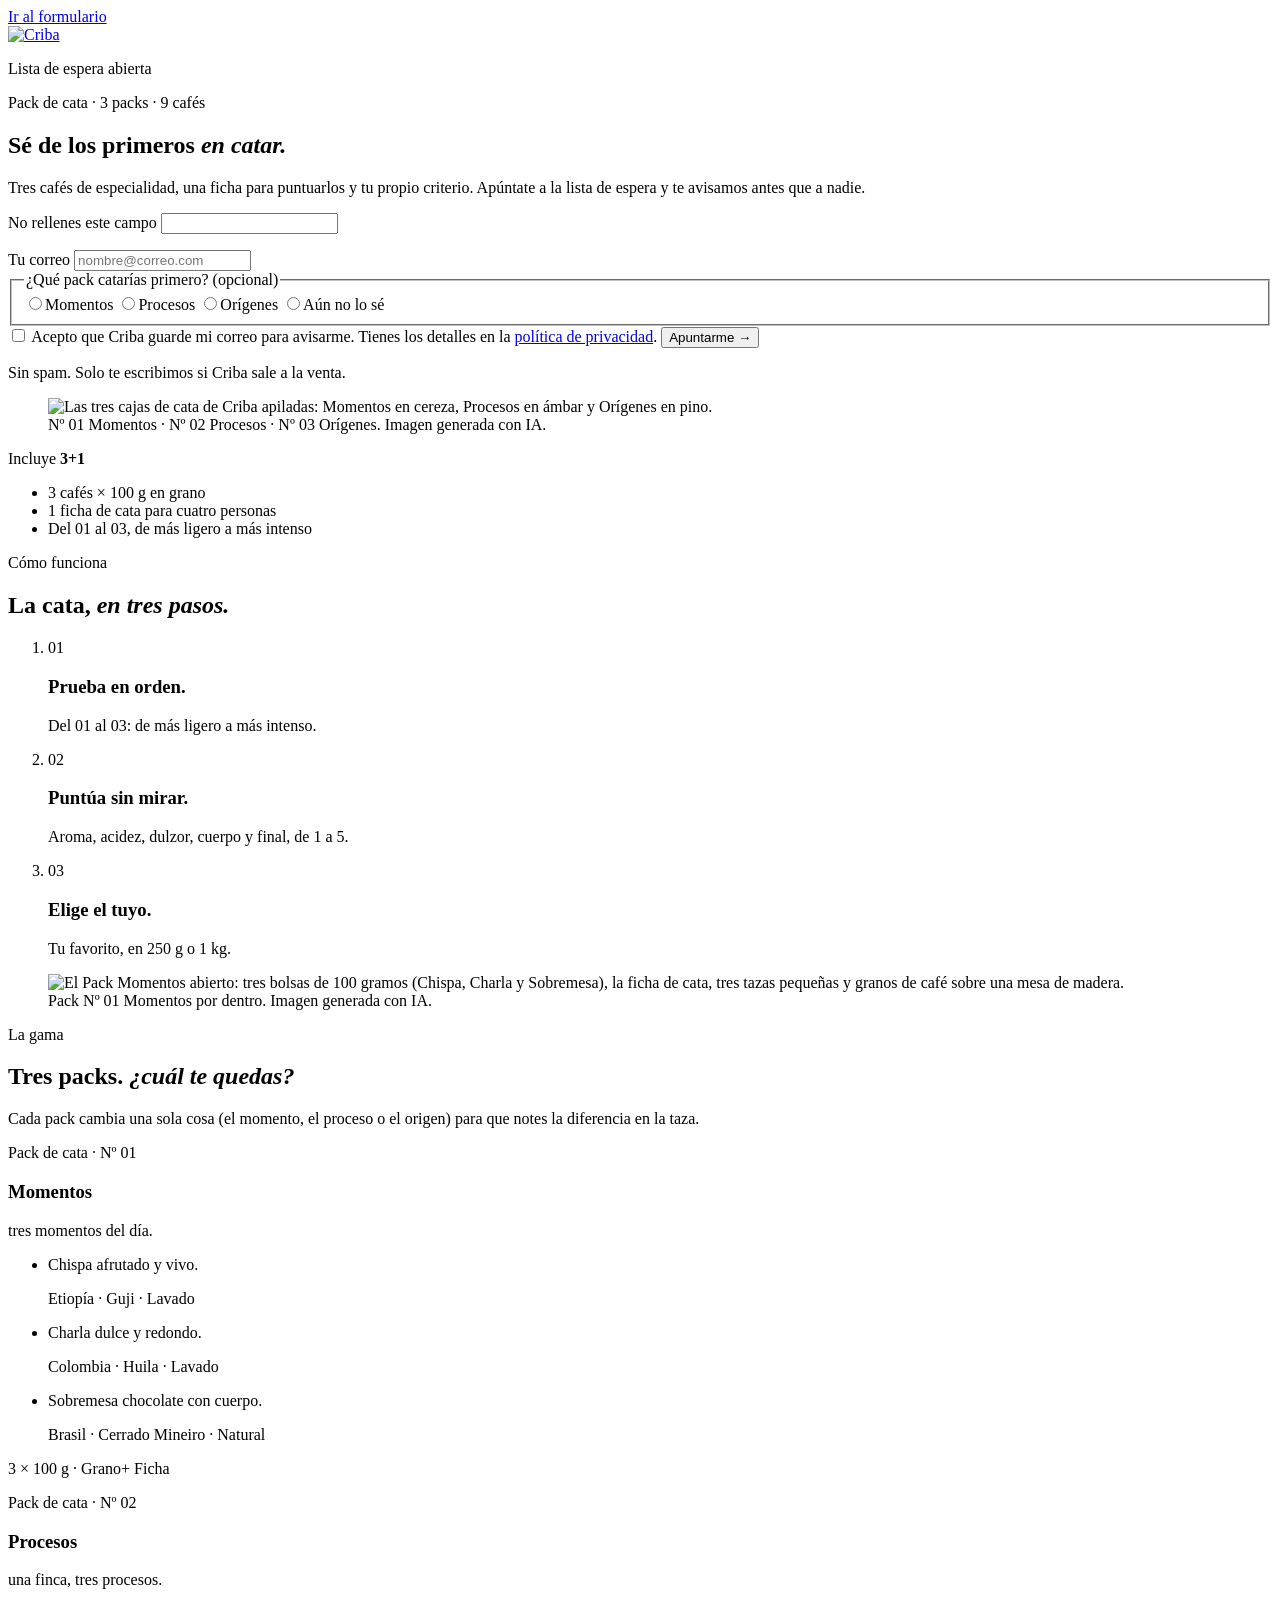
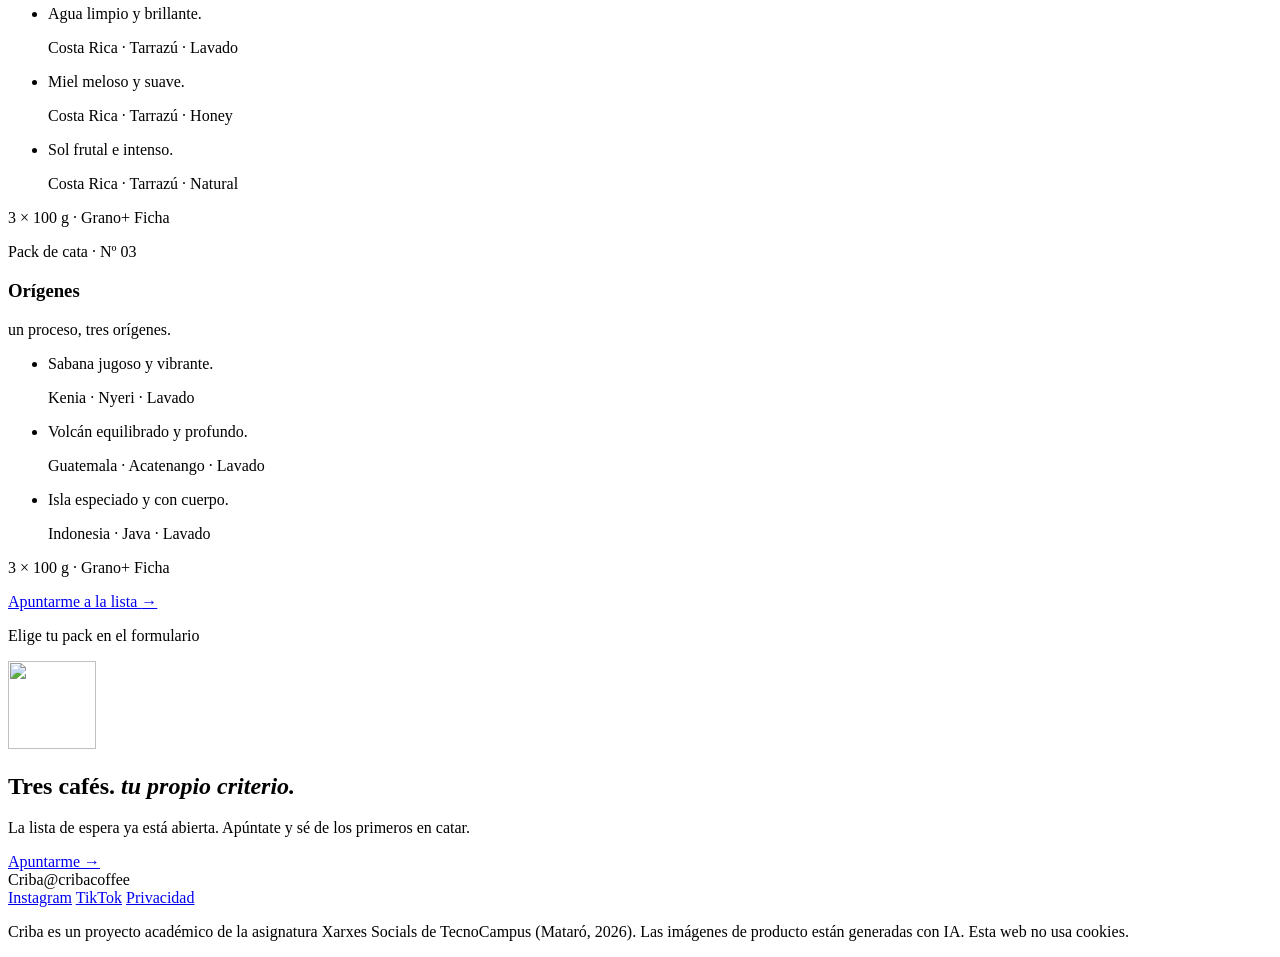
==== public/index.html @ 054a1509 "Landing de la lista de espera de Criba Página con la identidad del manual de marca (Fraunces, DM Mon" ====
<!doctype html>
<html lang="es">
<head>
  <meta charset="utf-8">
  <meta name="viewport" content="width=device-width, initial-scale=1">
  <title>Criba · Lista de espera del Pack de Cata</title>
  <meta name="description" content="Tres cafés de especialidad, una ficha de cata y tu propio criterio. Apúntate a la lista de espera de Criba y sé de los primeros en catar.">
  <meta name="theme-color" content="#F5D4C8">
  <link rel="canonical" href="https://cribacoffee.es/">
  <link rel="icon" href="/favicon.svg" type="image/svg+xml">
  <link rel="icon" href="/favicon-32.png" sizes="32x32" type="image/png">
  <link rel="apple-touch-icon" href="/apple-touch-icon.png">
  <meta property="og:type" content="website">
  <meta property="og:locale" content="es_ES">
  <meta property="og:site_name" content="Criba">
  <meta property="og:title" content="Sé de los primeros en catar · Criba">
  <meta property="og:description" content="Tres cafés de especialidad, una ficha de cata y tu propio criterio. Apúntate a la lista de espera.">
  <meta property="og:url" content="https://cribacoffee.es/">
  <meta property="og:image" content="https://cribacoffee.es/og.jpg">
  <meta property="og:image:width" content="1200">
  <meta property="og:image:height" content="630">
  <meta property="og:image:alt" content="Criba. Sé de los primeros en catar. Lista de espera del Pack de Cata.">
  <meta name="twitter:card" content="summary_large_image">
  <link rel="preload" href="/assets/fonts/fraunces-opsz-normal.woff2" as="font" type="font/woff2" crossorigin>
  <link rel="preload" href="/assets/fonts/fraunces-opsz-italic.woff2" as="font" type="font/woff2" crossorigin>
  <link rel="stylesheet" href="/assets/css/styles.css?v=1">
  <script src="/assets/js/main.js?v=1" defer></script>
</head>
<body>
  <a class="skip" href="#lista">Ir al formulario</a>

  <header class="cabecera">
    <div class="wrap top">
      <a class="top__logo" href="/"><img src="/assets/logo/criba-logotipo-horizontal.svg" alt="Criba" width="341" height="104"></a>
      <p class="top__estado mono">Lista <span class="ancho">de espera </span>abierta</p>
    </div>
  </header>

  <main>
    <section class="hero" aria-labelledby="titulo">
      <div class="wrap hero__grid">
        <div class="hero__texto">
          <p class="kicker mono">Pack de cata · 3 packs · 9 cafés</p>
          <h1 class="display" id="titulo">Sé de los primeros <em>en catar.</em></h1>
          <p class="lead">Tres cafés de especialidad, una ficha para puntuarlos y tu propio criterio. Apúntate a la lista de espera y te avisamos antes que a nadie.</p>

          <div class="registro" id="lista">
            <form class="form" name="lista-espera" method="POST" action="/gracias/" data-netlify="true" netlify-honeypot="empresa">
              <input type="hidden" name="form-name" value="lista-espera">
              <input type="hidden" name="utm_source" value="">
              <input type="hidden" name="utm_medium" value="">
              <input type="hidden" name="utm_campaign" value="">
              <input type="hidden" name="utm_content" value="">
              <input type="hidden" name="referente" value="">
              <p class="hp" aria-hidden="true"><label>No rellenes este campo <input name="empresa" tabindex="-1" autocomplete="off"></label></p>

              <div class="field">
                <label class="mono" for="email">Tu correo</label>
                <input class="input" id="email" name="email" type="email" required autocomplete="email" inputmode="email" placeholder="nombre@correo.com">
              </div>

              <fieldset class="field">
                <legend class="mono">¿Qué pack catarías primero? <span class="opcional">(opcional)</span></legend>
                <div class="chips">
                  <label class="chip chip--momentos"><input type="radio" name="pack" value="momentos"><span>Momentos</span></label>
                  <label class="chip chip--procesos"><input type="radio" name="pack" value="procesos"><span>Procesos</span></label>
                  <label class="chip chip--origenes"><input type="radio" name="pack" value="origenes"><span>Orígenes</span></label>
                  <label class="chip chip--nose"><input type="radio" name="pack" value="aun-no-lo-se"><span>Aún no lo sé</span></label>
                </div>
              </fieldset>

              <label class="consent">
                <input type="checkbox" name="consentimiento" value="si" required>
                <span>Acepto que Criba guarde mi correo para avisarme. Tienes los detalles en la <a href="/privacidad/">política de privacidad</a>.</span>
              </label>

              <button class="btn" type="submit"><span class="btn__txt">Apuntarme</span> <span aria-hidden="true">→</span></button>
              <p class="form__nota mono">Sin spam. Solo te escribimos si Criba sale a la venta.</p>
              <p class="form__error" role="alert" hidden>No hemos podido apuntarte. Revisa la conexión y vuelve a intentarlo.</p>
            </form>

            <div class="ok" tabindex="-1" hidden>
              <p class="mono">Lista de espera · Apuntado</p>
              <h2 class="display">Ya estás <em>dentro.</em></h2>
              <p>Serás de los primeros en saber de Criba. Mientras, haz la cata en casa con tres cafés que tengas a mano.</p>
              <a class="btn" href="/descargas/ficha-de-cata-criba.pdf" download>Descargar la ficha <span aria-hidden="true">↓</span></a>
              <p class="mono ok__nota">PDF · A4 · Para imprimir</p>
            </div>
          </div>
        </div>

        <figure class="hero__img">
          <img src="/assets/img/tres-cajas-1400.webp" srcset="/assets/img/tres-cajas-800.webp 800w, /assets/img/tres-cajas-1400.webp 1400w" sizes="(min-width: 960px) 46vw, 100vw" width="1400" height="933" alt="Las tres cajas de cata de Criba apiladas: Momentos en cereza, Procesos en ámbar y Orígenes en pino." fetchpriority="high">
          <figcaption class="mono">Nº 01 Momentos · Nº 02 Procesos · Nº 03 Orígenes. Imagen generada con IA.</figcaption>
        </figure>
      </div>
    </section>

    <div class="banda">
      <div class="wrap banda__grid">
        <p class="banda__num"><span class="mono">Incluye</span> <strong>3+1</strong></p>
        <ul class="banda__items">
          <li>3 cafés × 100 g en grano</li>
          <li>1 ficha de cata para cuatro personas</li>
          <li>Del 01 al 03, de más ligero a más intenso</li>
        </ul>
      </div>
    </div>

    <section class="seccion" aria-labelledby="pasos-titulo">
      <div class="wrap pasos__grid">
        <div>
          <p class="etiqueta mono">Cómo funciona</p>
          <h2 class="display" id="pasos-titulo">La cata, <em>en tres pasos.</em></h2>
          <ol class="pasos__lista">
            <li class="paso">
              <span class="paso__n" aria-hidden="true">01</span>
              <div><h3>Prueba en orden.</h3><p>Del 01 al 03: de más ligero a más intenso.</p></div>
            </li>
            <li class="paso">
              <span class="paso__n" aria-hidden="true">02</span>
              <div><h3>Puntúa sin mirar.</h3><p>Aroma, acidez, dulzor, cuerpo y final, de 1 a 5.</p></div>
            </li>
            <li class="paso">
              <span class="paso__n" aria-hidden="true">03</span>
              <div><h3>Elige el tuyo.</h3><p>Tu favorito, en 250 g o 1 kg.</p></div>
            </li>
          </ol>
        </div>
        <figure class="pasos__img">
          <img src="/assets/img/pack-momentos-abierto-1400.webp" srcset="/assets/img/pack-momentos-abierto-800.webp 800w, /assets/img/pack-momentos-abierto-1400.webp 1400w" sizes="(min-width: 960px) 46vw, 100vw" width="1400" height="933" loading="lazy" alt="El Pack Momentos abierto: tres bolsas de 100 gramos (Chispa, Charla y Sobremesa), la ficha de cata, tres tazas pequeñas y granos de café sobre una mesa de madera.">
          <figcaption class="mono">Pack Nº 01 Momentos por dentro. Imagen generada con IA.</figcaption>
        </figure>
      </div>
    </section>

    <section class="seccion packs" aria-labelledby="packs-titulo">
      <div class="wrap">
        <div class="packs__cab">
          <p class="etiqueta mono">La gama</p>
          <h2 class="display" id="packs-titulo">Tres packs. <em>¿cuál te quedas?</em></h2>
          <p class="intro">Cada pack cambia una sola cosa (el momento, el proceso o el origen) para que notes la diferencia en la taza.</p>
        </div>

        <div class="tarjetas">
          <article class="tarjeta tarjeta--momentos">
            <div class="tarjeta__top">
              <p class="mono">Pack de cata · Nº 01</p>
              <h3>Momentos</h3>
              <p class="tarjeta__frase">tres momentos del día.</p>
              <ul class="cafes">
                <li class="cafe"><p><span class="cafe__nombre">Chispa</span> <span class="cafe__desc">afrutado y vivo.</span></p><p class="cafe__origen mono">Etiopía · Guji · Lavado</p></li>
                <li class="cafe"><p><span class="cafe__nombre">Charla</span> <span class="cafe__desc">dulce y redondo.</span></p><p class="cafe__origen mono">Colombia · Huila · Lavado</p></li>
                <li class="cafe"><p><span class="cafe__nombre">Sobremesa</span> <span class="cafe__desc">chocolate con cuerpo.</span></p><p class="cafe__origen mono">Brasil · Cerrado Mineiro · Natural</p></li>
              </ul>
            </div>
            <p class="tarjeta__pie mono"><span>3 × 100 g · Grano</span><span>+ Ficha</span></p>
          </article>

          <article class="tarjeta tarjeta--procesos">
            <div class="tarjeta__top">
              <p class="mono">Pack de cata · Nº 02</p>
              <h3>Procesos</h3>
              <p class="tarjeta__frase">una finca, tres procesos.</p>
              <ul class="cafes">
                <li class="cafe"><p><span class="cafe__nombre">Agua</span> <span class="cafe__desc">limpio y brillante.</span></p><p class="cafe__origen mono">Costa Rica · Tarrazú · Lavado</p></li>
                <li class="cafe"><p><span class="cafe__nombre">Miel</span> <span class="cafe__desc">meloso y suave.</span></p><p class="cafe__origen mono">Costa Rica · Tarrazú · Honey</p></li>
                <li class="cafe"><p><span class="cafe__nombre">Sol</span> <span class="cafe__desc">frutal e intenso.</span></p><p class="cafe__origen mono">Costa Rica · Tarrazú · Natural</p></li>
              </ul>
            </div>
            <p class="tarjeta__pie mono"><span>3 × 100 g · Grano</span><span>+ Ficha</span></p>
          </article>

          <article class="tarjeta tarjeta--origenes">
            <div class="tarjeta__top">
              <p class="mono">Pack de cata · Nº 03</p>
              <h3>Orígenes</h3>
              <p class="tarjeta__frase">un proceso, tres orígenes.</p>
              <ul class="cafes">
                <li class="cafe"><p><span class="cafe__nombre">Sabana</span> <span class="cafe__desc">jugoso y vibrante.</span></p><p class="cafe__origen mono">Kenia · Nyeri · Lavado</p></li>
                <li class="cafe"><p><span class="cafe__nombre">Volcán</span> <span class="cafe__desc">equilibrado y profundo.</span></p><p class="cafe__origen mono">Guatemala · Acatenango · Lavado</p></li>
                <li class="cafe"><p><span class="cafe__nombre">Isla</span> <span class="cafe__desc">especiado y con cuerpo.</span></p><p class="cafe__origen mono">Indonesia · Java · Lavado</p></li>
              </ul>
            </div>
            <p class="tarjeta__pie mono"><span>3 × 100 g · Grano</span><span>+ Ficha</span></p>
          </article>
        </div>

        <div class="packs__cta">
          <a class="btn" href="#lista">Apuntarme a la lista <span aria-hidden="true">→</span></a>
          <p class="mono">Elige tu pack en el formulario</p>
        </div>
      </div>
    </section>

    <section class="seccion cierre" aria-labelledby="cierre-titulo">
      <div class="wrap">
        <img class="cierre__simbolo" src="/assets/logo/criba-simbolo-negativo.svg" alt="" width="88" height="88" loading="lazy">
        <h2 class="display" id="cierre-titulo">Tres cafés. <em>tu propio criterio.</em></h2>
        <p class="intro">La lista de espera ya está abierta. Apúntate y sé de los primeros en catar.</p>
        <a class="btn btn--papel" href="#lista">Apuntarme <span aria-hidden="true">→</span></a>
      </div>
    </section>
  </main>

  <footer class="pie">
    <div class="wrap">
      <div class="pie__fila mono"><span>Criba</span><span>@cribacoffee</span></div>
      <nav class="pie__enlaces mono" aria-label="Enlaces">
        <a href="https://www.instagram.com/cribacoffee/" rel="noopener">Instagram</a>
        <a href="https://www.tiktok.com/@cribacoffee" rel="noopener">TikTok</a>
        <a href="/privacidad/">Privacidad</a>
      </nav>
      <p class="pie__legal">Criba es un proyecto académico de la asignatura Xarxes Socials de TecnoCampus (Mataró, 2026). Las imágenes de producto están generadas con IA. Esta web no usa cookies.</p>
    </div>
  </footer>
</body>
</html>
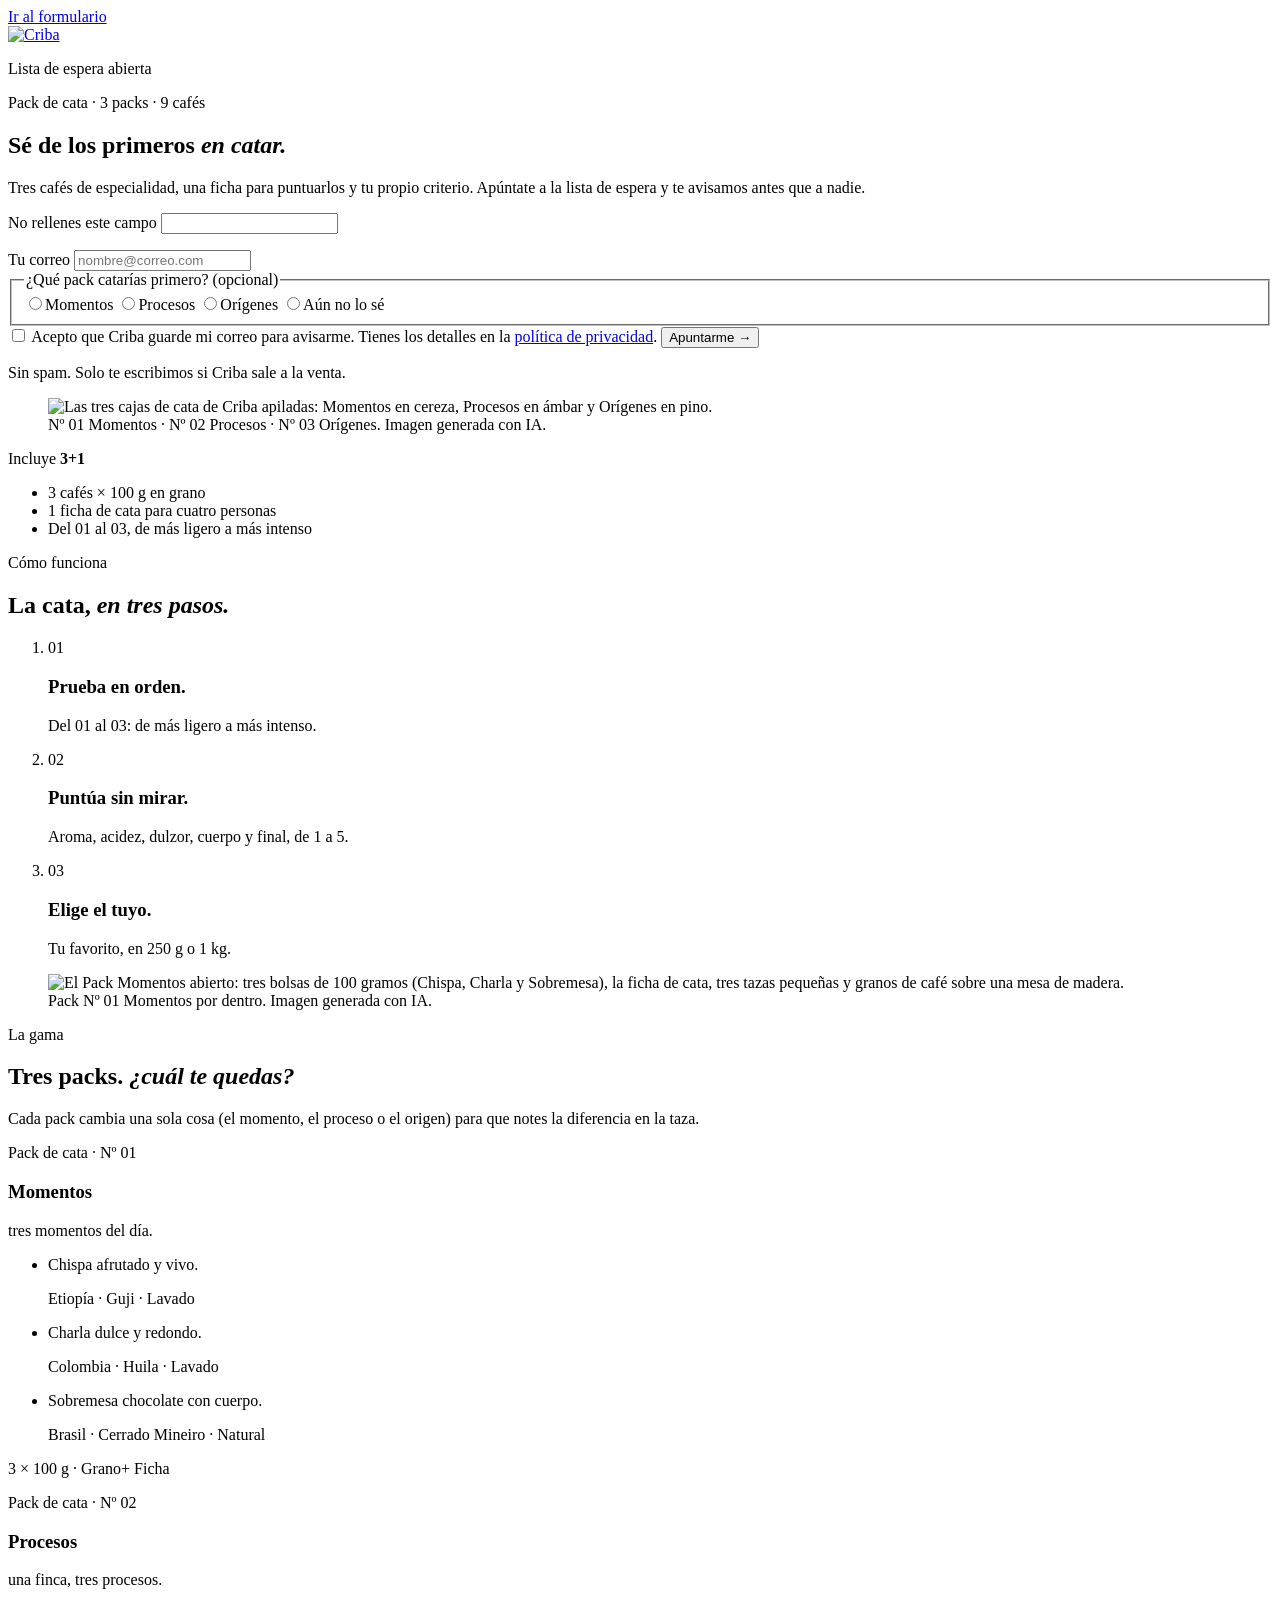
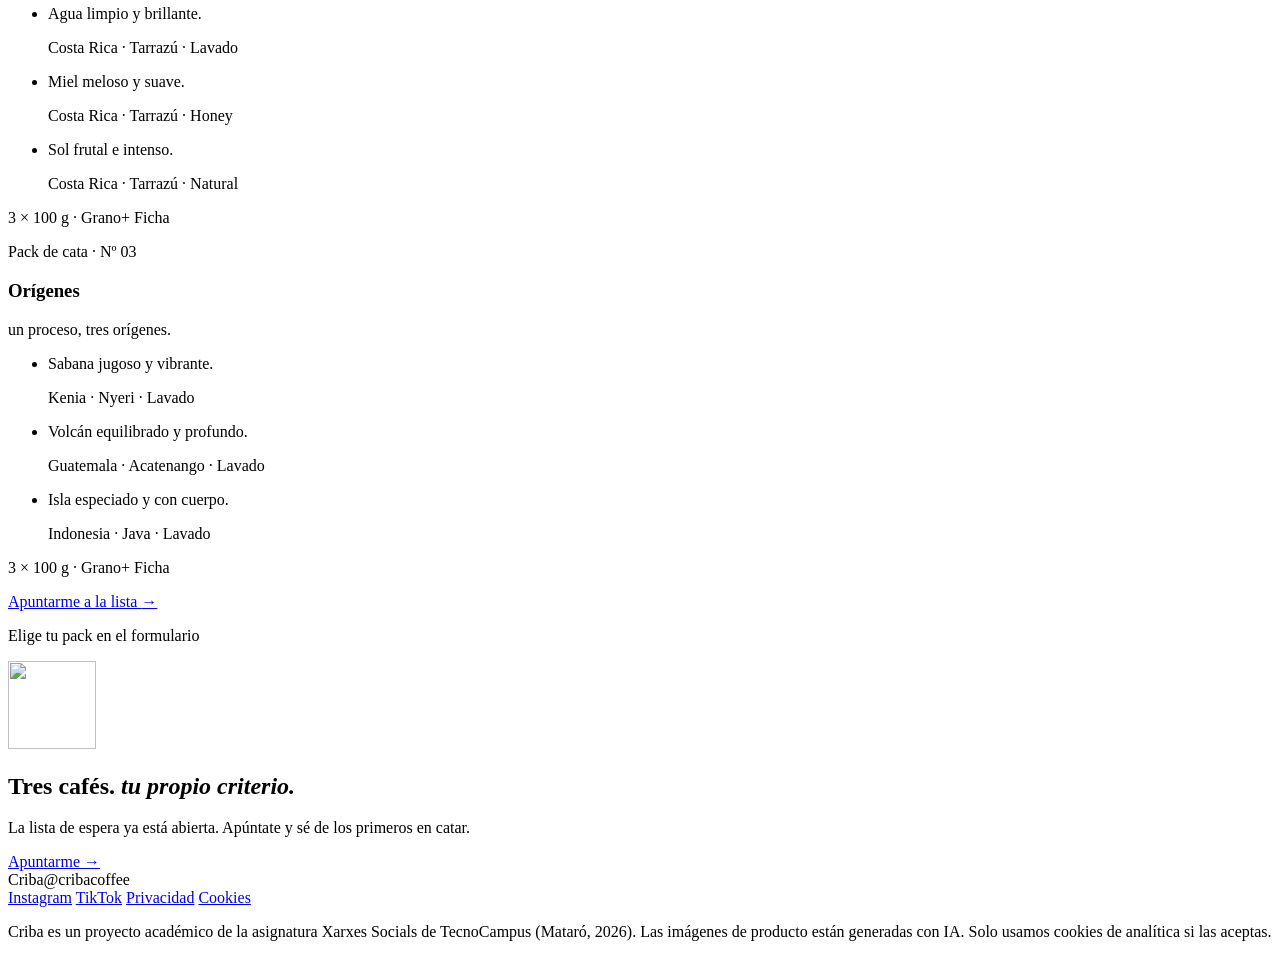
==== commit f7c7be14: "Preparar Google Analytics 4 con aviso de cookies Analytics solo se carga si se acepta el aviso (Acep" ====
--- a/public/index.html
+++ b/public/index.html
@@ -23,8 +23,9 @@
   <meta name="twitter:card" content="summary_large_image">
   <link rel="preload" href="/assets/fonts/fraunces-opsz-normal.woff2" as="font" type="font/woff2" crossorigin>
   <link rel="preload" href="/assets/fonts/fraunces-opsz-italic.woff2" as="font" type="font/woff2" crossorigin>
-  <link rel="stylesheet" href="/assets/css/styles.css?v=1">
-  <script src="/assets/js/main.js?v=1" defer></script>
+  <link rel="stylesheet" href="/assets/css/styles.css?v=2">
+  <script src="/assets/js/consentimiento.js?v=1" defer></script>
+  <script src="/assets/js/main.js?v=3" defer></script>
 </head>
 <body>
   <a class="skip" href="#lista">Ir al formulario</a>
@@ -45,14 +46,14 @@
           <p class="lead">Tres cafés de especialidad, una ficha para puntuarlos y tu propio criterio. Apúntate a la lista de espera y te avisamos antes que a nadie.</p>
 
           <div class="registro" id="lista">
-            <form class="form" name="lista-espera" method="POST" action="/gracias/" data-netlify="true" netlify-honeypot="empresa">
+            <form class="form" id="form-lista" name="lista-espera" method="POST" action="/gracias/" data-netlify="true" netlify-honeypot="bot-field">
               <input type="hidden" name="form-name" value="lista-espera">
               <input type="hidden" name="utm_source" value="">
               <input type="hidden" name="utm_medium" value="">
               <input type="hidden" name="utm_campaign" value="">
               <input type="hidden" name="utm_content" value="">
               <input type="hidden" name="referente" value="">
-              <p class="hp" aria-hidden="true"><label>No rellenes este campo <input name="empresa" tabindex="-1" autocomplete="off"></label></p>
+              <p class="hp" aria-hidden="true"><label>No rellenes este campo <input name="bot-field" tabindex="-1" autocomplete="off"></label></p>
 
               <div class="field">
                 <label class="mono" for="email">Tu correo</label>
@@ -210,8 +211,9 @@
         <a href="https://www.instagram.com/cribacoffee/" rel="noopener">Instagram</a>
         <a href="https://www.tiktok.com/@cribacoffee" rel="noopener">TikTok</a>
         <a href="/privacidad/">Privacidad</a>
+        <a href="/privacidad/#cookies" data-abrir-cookies>Cookies</a>
       </nav>
-      <p class="pie__legal">Criba es un proyecto académico de la asignatura Xarxes Socials de TecnoCampus (Mataró, 2026). Las imágenes de producto están generadas con IA. Esta web no usa cookies.</p>
+      <p class="pie__legal">Criba es un proyecto académico de la asignatura Xarxes Socials de TecnoCampus (Mataró, 2026). Las imágenes de producto están generadas con IA. Solo usamos cookies de analítica si las aceptas.</p>
     </div>
   </footer>
 </body>
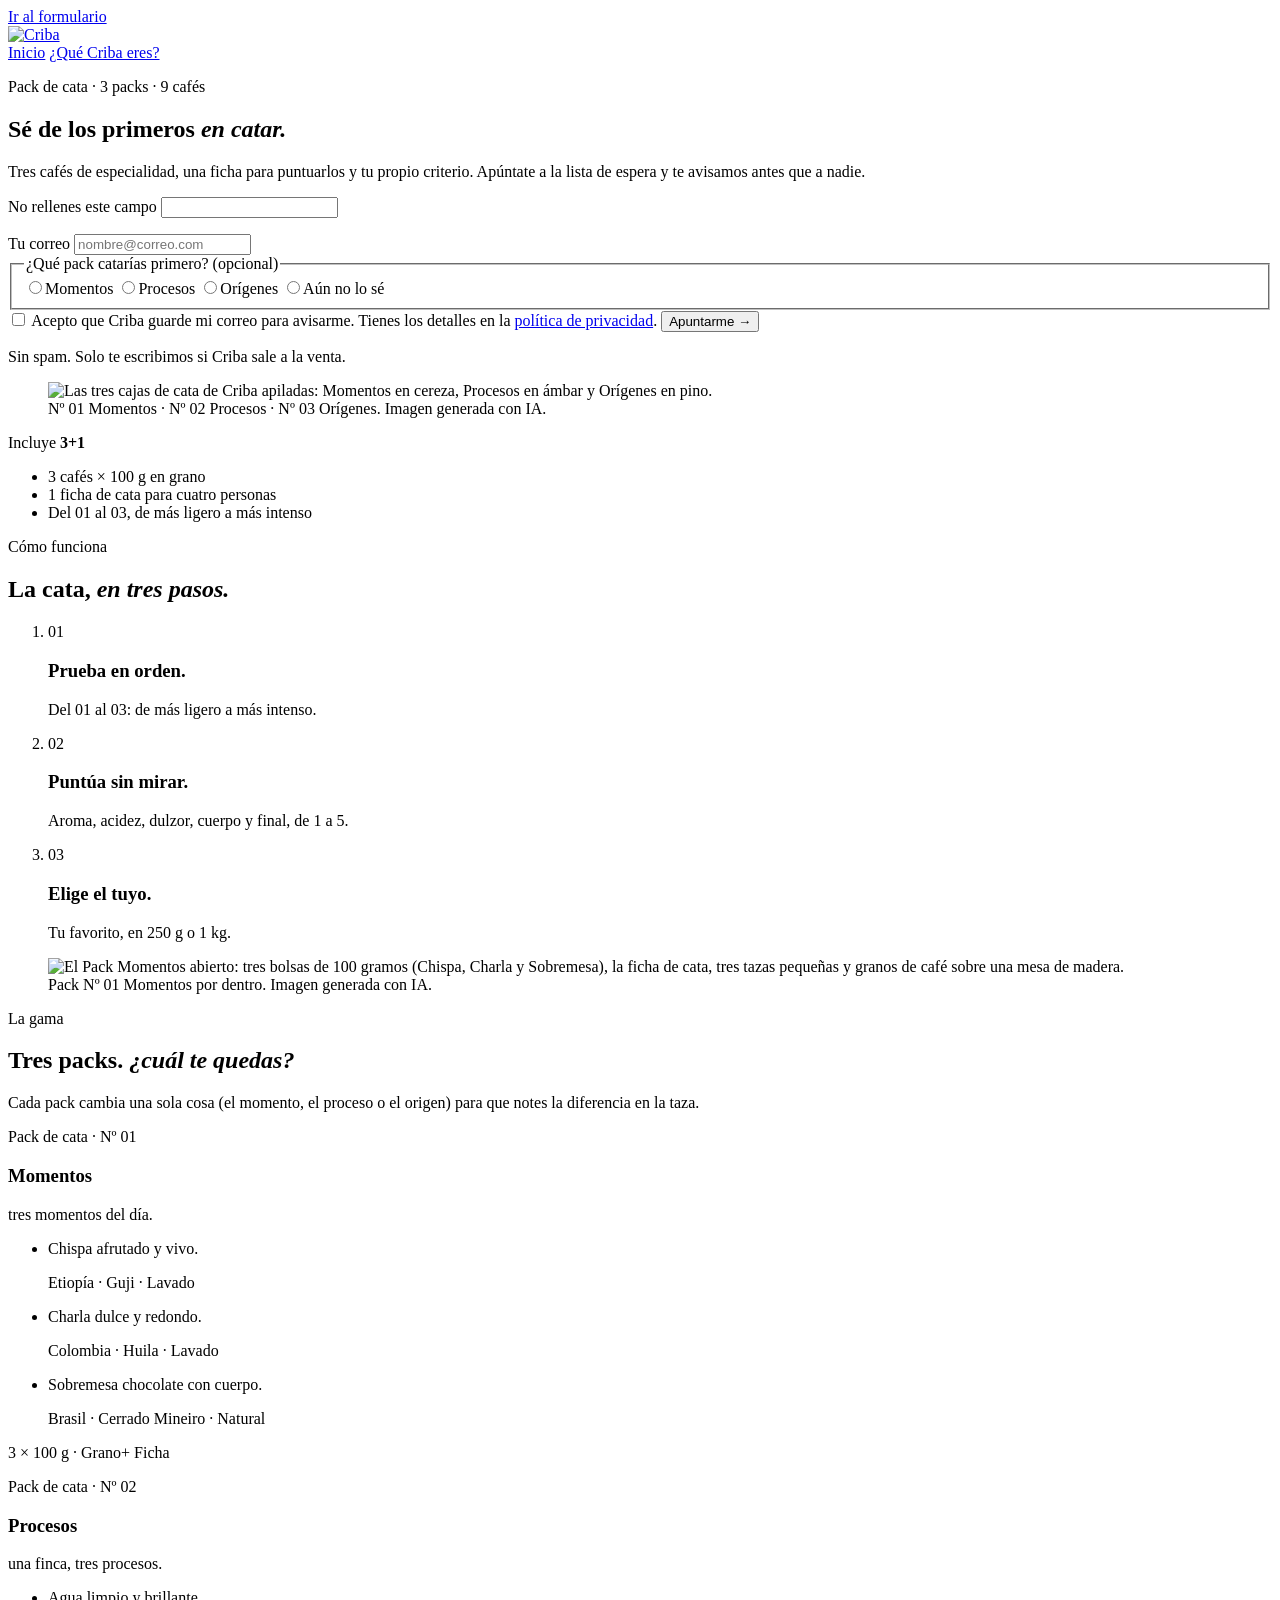
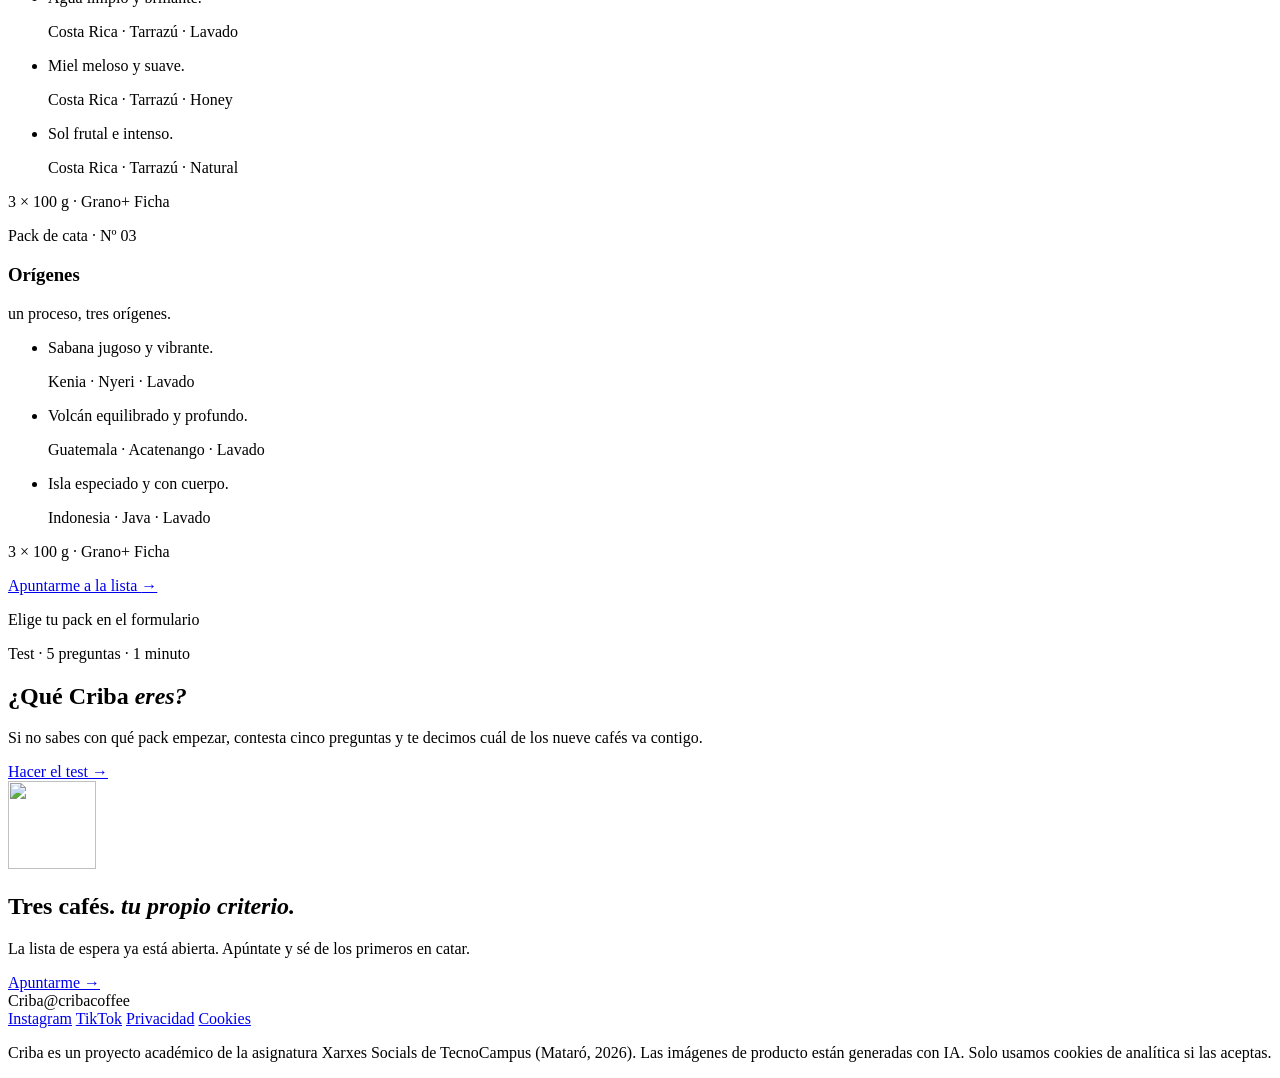
==== commit 4ca4510f: "Sección «¿Qué Criba eres?» y menú principal - Test de cinco preguntas en /que-criba-eres/ con la ide" ====
--- a/public/index.html
+++ b/public/index.html
@@ -23,9 +23,9 @@
   <meta name="twitter:card" content="summary_large_image">
   <link rel="preload" href="/assets/fonts/fraunces-opsz-normal.woff2" as="font" type="font/woff2" crossorigin>
   <link rel="preload" href="/assets/fonts/fraunces-opsz-italic.woff2" as="font" type="font/woff2" crossorigin>
-  <link rel="stylesheet" href="/assets/css/styles.css?v=2">
+  <link rel="stylesheet" href="/assets/css/styles.css?v=3">
   <script src="/assets/js/consentimiento.js?v=1" defer></script>
-  <script src="/assets/js/main.js?v=3" defer></script>
+  <script src="/assets/js/main.js?v=4" defer></script>
 </head>
 <body>
   <a class="skip" href="#lista">Ir al formulario</a>
@@ -33,7 +33,10 @@
   <header class="cabecera">
     <div class="wrap top">
       <a class="top__logo" href="/"><img src="/assets/logo/criba-logotipo-horizontal.svg" alt="Criba" width="341" height="104"></a>
-      <p class="top__estado mono">Lista <span class="ancho">de espera </span>abierta</p>
+      <nav class="menu" aria-label="Principal">
+        <a class="menu__link" href="/" aria-current="page">Inicio</a>
+        <a class="menu__link menu__link--test" href="/que-criba-eres/">¿Qué Criba eres?</a>
+      </nav>
     </div>
   </header>
 
@@ -53,6 +56,7 @@
               <input type="hidden" name="utm_campaign" value="">
               <input type="hidden" name="utm_content" value="">
               <input type="hidden" name="referente" value="">
+              <input type="hidden" name="resultado_test" value="">
               <p class="hp" aria-hidden="true"><label>No rellenes este campo <input name="bot-field" tabindex="-1" autocomplete="off"></label></p>
 
               <div class="field">
@@ -68,6 +72,7 @@
                   <label class="chip chip--origenes"><input type="radio" name="pack" value="origenes"><span>Orígenes</span></label>
                   <label class="chip chip--nose"><input type="radio" name="pack" value="aun-no-lo-se"><span>Aún no lo sé</span></label>
                 </div>
+                <p class="chips__nota mono" id="chips-nota" hidden></p>
               </fieldset>
 
               <label class="consent">
@@ -194,6 +199,17 @@
       </div>
     </section>
 
+    <section class="seccion teaser" aria-labelledby="teaser-titulo">
+      <div class="wrap teaser__grid">
+        <div>
+          <p class="etiqueta mono">Test · 5 preguntas · 1 minuto</p>
+          <h2 class="display" id="teaser-titulo">¿Qué Criba <em>eres?</em></h2>
+          <p class="intro">Si no sabes con qué pack empezar, contesta cinco preguntas y te decimos cuál de los nueve cafés va contigo.</p>
+        </div>
+        <a class="btn" href="/que-criba-eres/">Hacer el test <span aria-hidden="true">→</span></a>
+      </div>
+    </section>
+
     <section class="seccion cierre" aria-labelledby="cierre-titulo">
       <div class="wrap">
         <img class="cierre__simbolo" src="/assets/logo/criba-simbolo-negativo.svg" alt="" width="88" height="88" loading="lazy">
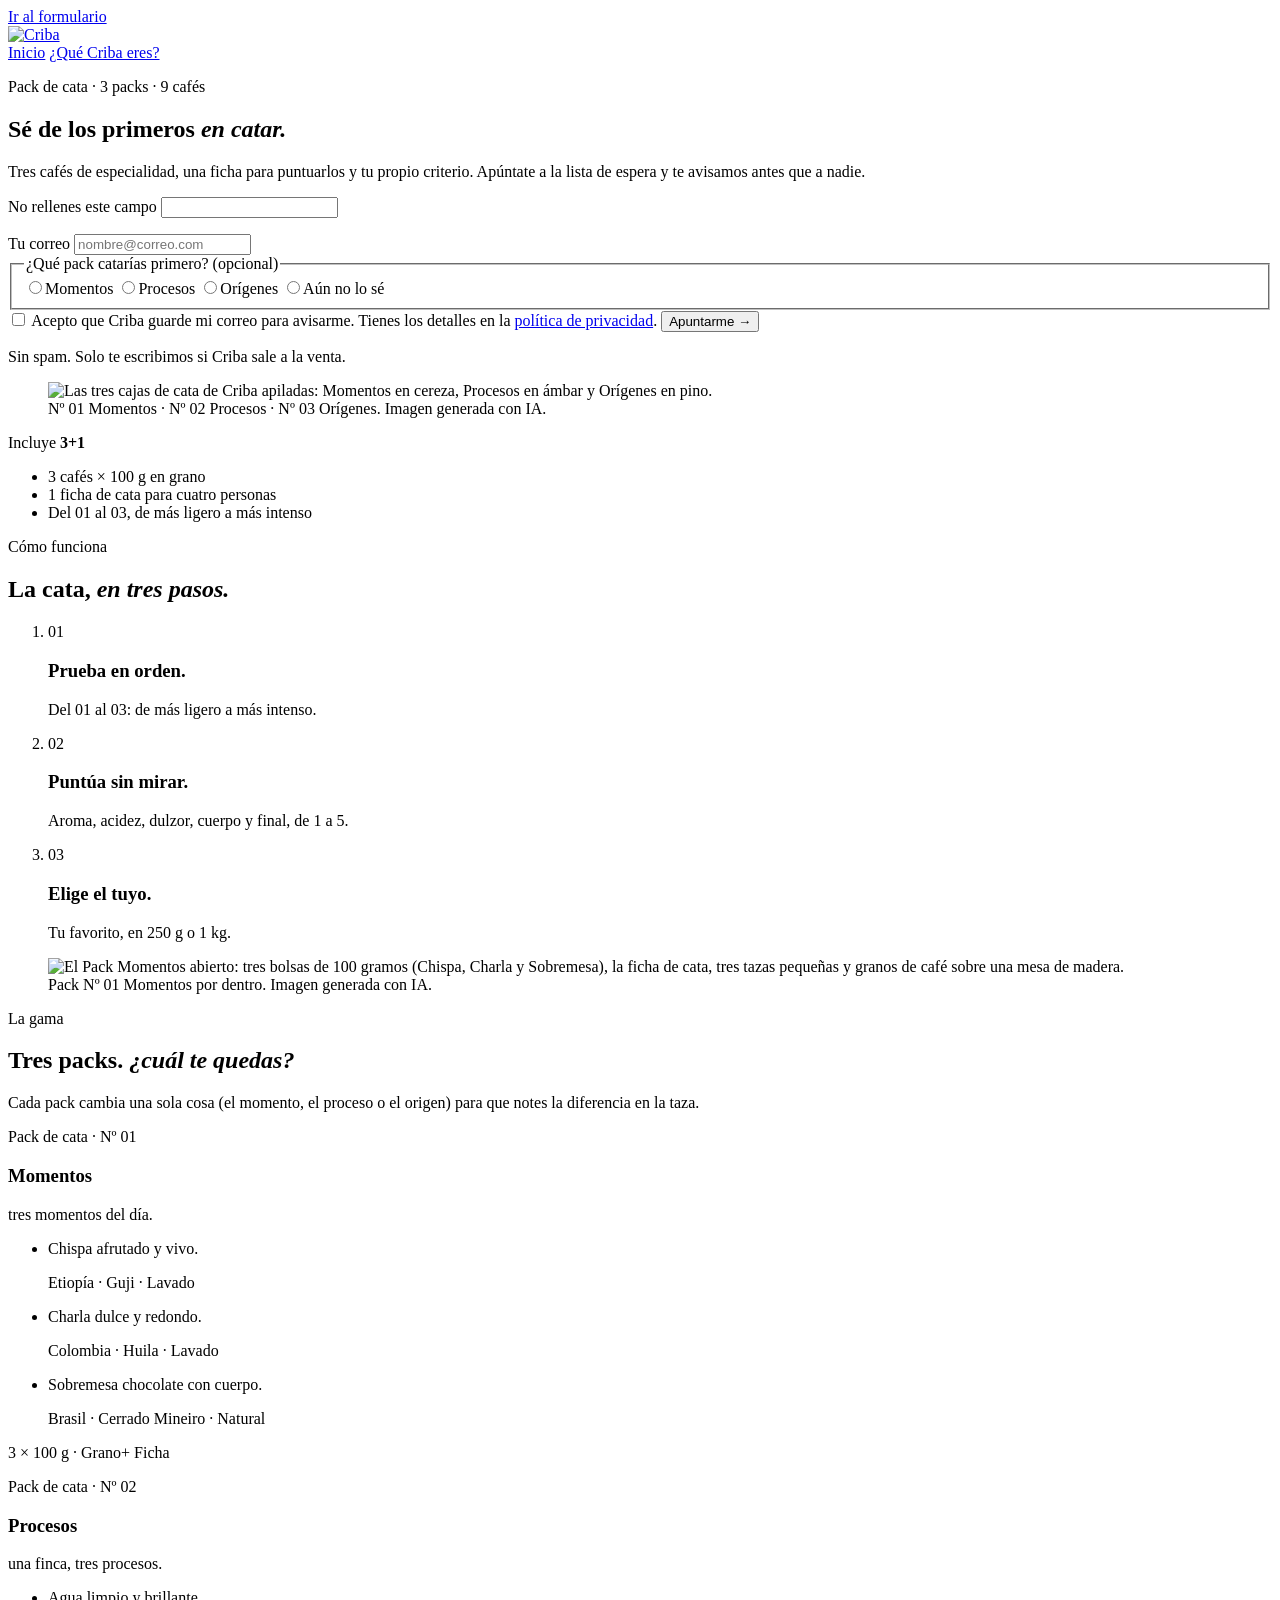
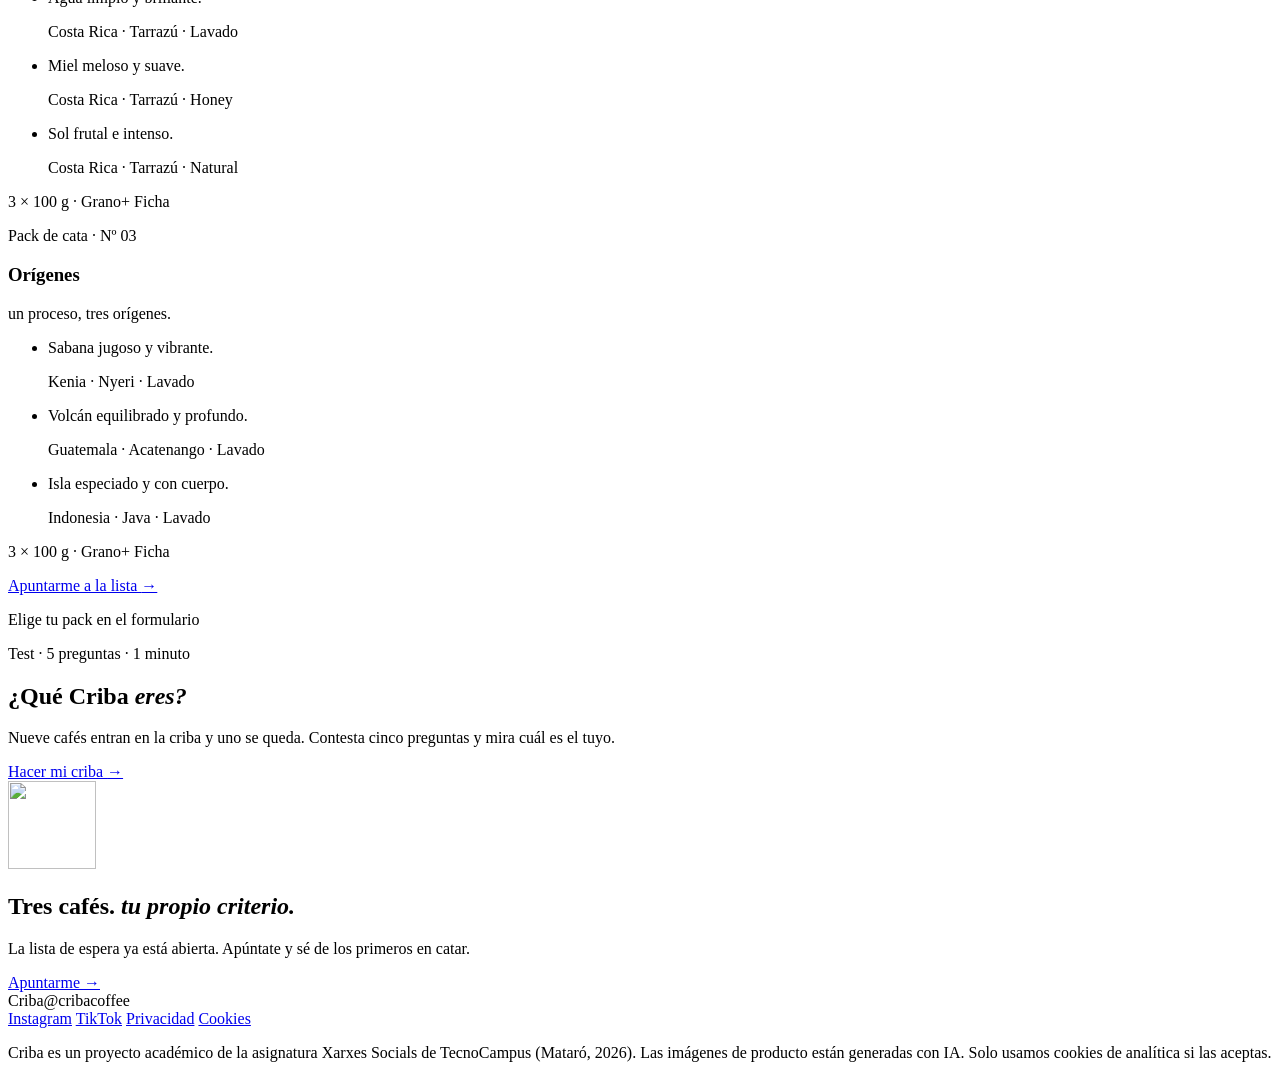
==== commit 2e627837: "«¿Qué Criba eres?» como una criba de verdad - Entran los nueve cafés y caen en dos cribas: la primer" ====
--- a/public/index.html
+++ b/public/index.html
@@ -23,7 +23,7 @@
   <meta name="twitter:card" content="summary_large_image">
   <link rel="preload" href="/assets/fonts/fraunces-opsz-normal.woff2" as="font" type="font/woff2" crossorigin>
   <link rel="preload" href="/assets/fonts/fraunces-opsz-italic.woff2" as="font" type="font/woff2" crossorigin>
-  <link rel="stylesheet" href="/assets/css/styles.css?v=3">
+  <link rel="stylesheet" href="/assets/css/styles.css?v=4">
   <script src="/assets/js/consentimiento.js?v=1" defer></script>
   <script src="/assets/js/main.js?v=4" defer></script>
 </head>
@@ -204,9 +204,9 @@
         <div>
           <p class="etiqueta mono">Test · 5 preguntas · 1 minuto</p>
           <h2 class="display" id="teaser-titulo">¿Qué Criba <em>eres?</em></h2>
-          <p class="intro">Si no sabes con qué pack empezar, contesta cinco preguntas y te decimos cuál de los nueve cafés va contigo.</p>
-        </div>
-        <a class="btn" href="/que-criba-eres/">Hacer el test <span aria-hidden="true">→</span></a>
+          <p class="intro">Nueve cafés entran en la criba y uno se queda. Contesta cinco preguntas y mira cuál es el tuyo.</p>
+        </div>
+        <a class="btn" href="/que-criba-eres/">Hacer mi criba <span aria-hidden="true">→</span></a>
       </div>
     </section>
 
